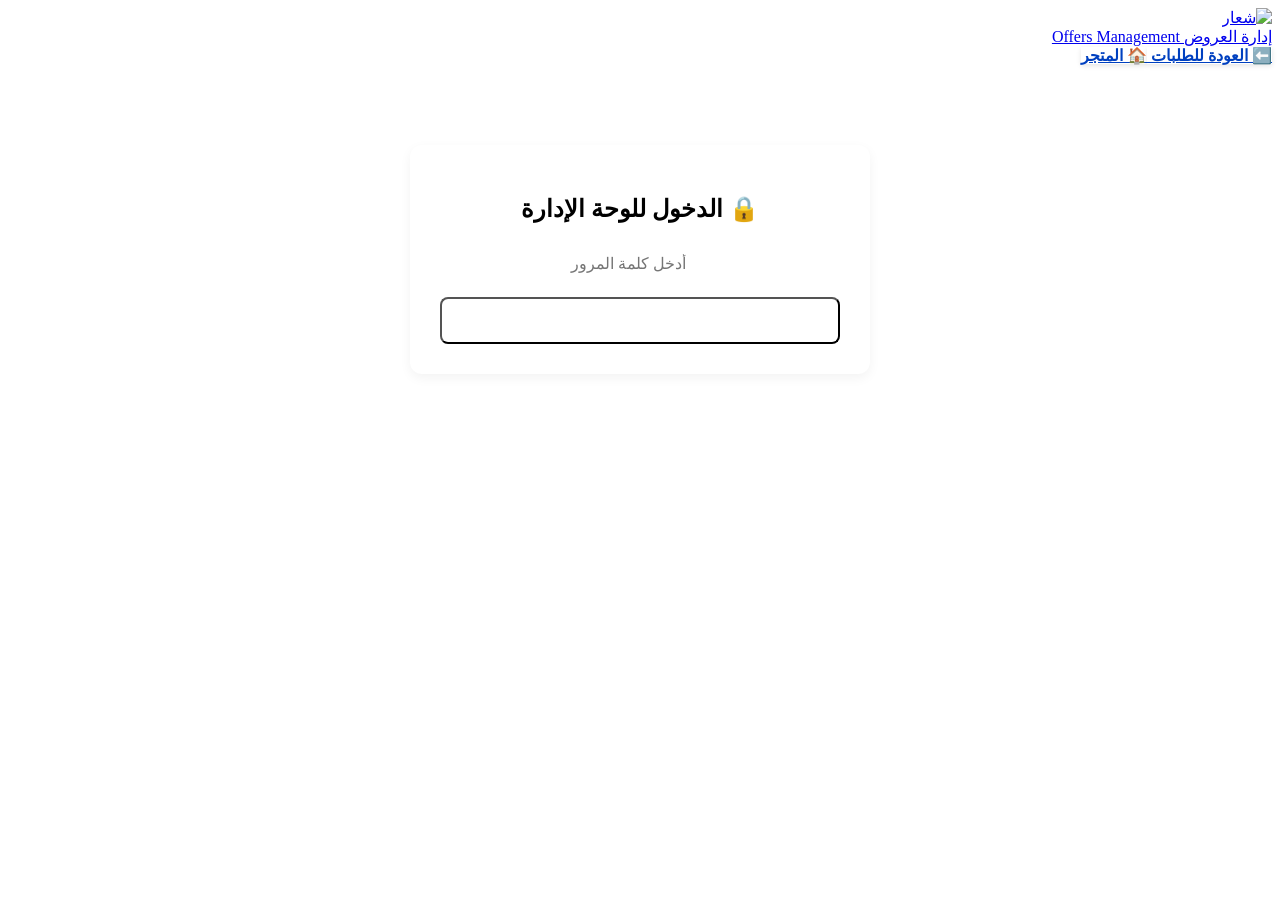
==== public/admin-offers.html @ 0d29cf4d "fix: search by name and description only (no id)" ====
﻿<!DOCTYPE html>
<html lang="ar" dir="rtl">
<head>
  <meta charset="UTF-8">
  <meta name="viewport" content="width=device-width, initial-scale=1.0">
  <title>إدارة العروض | شركة المستقبل الأقوى</title>
  <link rel="icon" type="image/png" href="/images/logo.png">
  <link rel="stylesheet" href="/css/style.css">
  <style>
    .admin-page { padding: 30px 0 60px; }
    .offer-card { background: #fff; border-radius: 12px; padding: 16px; margin-bottom: 10px; box-shadow: 0 2px 8px rgba(0,0,0,0.05); display: flex; justify-content: space-between; align-items: center; flex-wrap: wrap; gap: 10px; }
    .offer-info { flex: 1; }
    .offer-info h4 { color: var(--primary); margin-bottom: 4px; }
    .offer-info p { font-size: 0.85rem; color: var(--text-muted); }
    .btn-delete-offer { background: #fee2e2; color: #dc2626; padding: 8px 16px; border-radius: 8px; font-weight: 700; font-size: 0.85rem; border: none; cursor: pointer; }
    .btn-delete-offer:hover { background: #dc2626; color: #fff; }
    .btn-edit-offer { background: #eff6ff; color: #0040C0; padding: 8px 16px; border-radius: 8px; font-weight: 700; font-size: 0.85rem; border: none; cursor: pointer; }
    .btn-edit-offer:hover { background: #0040C0; color: #fff; }
    
    .add-offer-form { background: #fff; padding: 20px; border-radius: 12px; box-shadow: 0 2px 8px rgba(0,0,0,0.05); margin-bottom: 30px; }
    .add-offer-form h3 { color: var(--primary); margin-bottom: 15px; }
    .form-group { margin-bottom: 12px; }
    .form-group label { display: block; font-weight: 700; margin-bottom: 4px; font-size: 0.9rem; }
    .form-group input, .form-group select { width: 100%; padding: 10px; border: 1px solid #ddd; border-radius: 8px; font-family: inherit; font-size: 0.95rem; }
    .btn-add-offer { background: var(--primary); color: #fff; padding: 12px 24px; border-radius: 8px; font-weight: 700; font-size: 1rem; border: none; cursor: pointer; width: 100%; }
    .btn-add-offer:hover { background: var(--primary-dark); }
    .btn-cancel { background: #f1f5f9; color: #475569; border: none; border-radius: 8px; font-weight: 700; cursor: pointer; display: none; }
    
    /* تنسيقات المنتجات المتعددة */
    .product-item-row {
      display: flex;
      gap: 8px;
      margin-bottom: 8px;
      align-items: center;
    }
    .product-item-row select {
      flex: 2;
    }
    .product-item-row input {
      flex: 1;
      width: 80px;
    }
    .btn-remove-product {
      background: #fee2e2;
      color: #dc2626;
      padding: 8px;
      border-radius: 8px;
      border: none;
      cursor: pointer;
      font-weight: 700;
    }
    .btn-add-product {
      background: #eff6ff;
      color: #0040C0;
      padding: 8px 16px;
      border-radius: 8px;
      border: none;
      cursor: pointer;
      font-weight: 700;
      margin-top: 8px;
    }
  </style>

  <style>
    /* تنسيق حقل البحث */
    .product-search:focus {
      outline: none;
      border-color: var(--primary) !important;
      box-shadow: 0 0 0 3px rgba(0, 64, 192, 0.1);
    }
    .search-results {
      scrollbar-width: thin;
    }
    .search-results::-webkit-scrollbar {
      width: 6px;
    }
    .search-results::-webkit-scrollbar-thumb {
      background: var(--primary);
      border-radius: 10px;
    }
    .search-results div:hover {
      background: #f8fafc;
    }
  </style>
</head>
<body>

  <header class="site-header">
    <div class="container header-inner">
      <a href="/admin.html" class="brand">
        <img src="/images/logo.png" alt="شعار" class="brand-logo">
        <div class="brand-text">
          <span class="ar">إدارة العروض</span>
          <span class="en">Offers Management</span>
        </div>
      </a>
      <div class="header-actions">
        <a href="/admin.html" class="icon-btn" style="background: #fff; color: #0040C0; border: none; box-shadow: 0 2px 5px rgba(0,0,0,0.1); font-weight: 700;">
          ⬅️ <span>العودة للطلبات</span>
        </a>
        <a href="/" class="icon-btn" style="background: #fff; color: #0040C0; border: none; box-shadow: 0 2px 5px rgba(0,0,0,0.1); font-weight: 700;">
          🏠 <span>المتجر</span>
        </a>
      </div>
    </div>
  </header>

  <div id="loginView" class="login-box" style="max-width: 400px; margin: 80px auto; background: #fff; padding: 30px; border-radius: 12px; box-shadow: 0 4px 12px rgba(0,0,0,0.05); text-align: center;">
    <h2 style="color: var(--primary); margin-bottom: 20px;">🔒 الدخول للوحة الإدارة</h2>
    <input type="password" id="passwordInput" placeholder="أدخل كلمة المرور" style="width: 100%; padding: 12px; border: 2px solid var(--border); border-radius: 8px; font-size: 1rem; margin-bottom: 12px; text-align: center; font-family: inherit;">
    <button id="loginBtn" style="width: 100%; padding: 12px; background: var(--primary); color: #fff; border-radius: 8px; font-weight: 700; font-size: 1rem;">دخول</button>
    <p id="loginError" style="color: var(--danger); margin-top: 10px; font-size: 0.9rem; display: none;"></p>
  </div>

  <main id="adminView" class="container admin-page" style="display: none;">
    <h1 style="color: var(--primary); margin-bottom: 20px; font-size: 1.5rem;">🏷️ إدارة العروض</h1>

    <div class="add-offer-form">
      <h3 id="formTitle">➕ إضافة عرض جديد</h3>
      <input type="hidden" id="editOfferId" value="">
      
      <div class="form-group">
        <label>عنوان العرض</label>
        <input type="text" id="offerTitle" placeholder="مثال: عرض السماعة + الشاحن">
      </div>
      
      <div class="form-group">
        <label>نسبة الخصم (%)</label>
        <input type="number" id="offerDiscount" value="0" min="0" max="100" step="0.1" placeholder="مثال: 5 أو 2.5">
      </div>
      
      <div class="form-group">
        <label>السعر اليدوي (اختياري - يتجاوز الخصم)</label>
        <input type="number" id="offerManualPrice" value="" min="0" step="0.01" placeholder="اتركه فارغاً لاستخدام الخصم">
      </div>
      
      <div class="form-group">
        <label>المنتجات المضمنة في العرض</label>
        <div id="productItemsContainer">
          <!-- سيتم إضافة صفوف المنتجات هنا ديناميكياً -->
        </div>
        <button type="button" class="btn-add-product" id="addProductBtn">➕ إضافة منتج آخر</button>
      </div>

      <div style="display: flex; gap: 10px; margin-top: 15px;">
        <button class="btn-add-offer" id="addOfferBtn" style="flex: 2;">إضافة العرض</button>
        <button id="cancelEditBtn" class="btn-cancel" style="flex: 1;">إلغاء التعديل</button>
      </div>
    </div>

    <h3 style="color: var(--primary); margin-bottom: 15px;">📋 العروض الحالية</h3>
    <div id="offersList"></div>
    <div id="emptyOffers" class="empty-state hidden">
      <div class="emoji">🏷️</div>
      <p>لا توجد عروض حالياً</p>
    </div>
  </main>

  <script>
    let adminPassword = sessionStorage.getItem('admin_pass') || '';
    let allProducts = [];
    const $ = (s) => document.querySelector(s);

    // ---------- LOGIN ----------
    $('#loginBtn').onclick = tryLogin;
    $('#passwordInput').onkeypress = (e) => { if (e.key === 'Enter') tryLogin(); };

    async function tryLogin() {
      const pass = $('#passwordInput').value;
      if (!pass) return;
      const errEl = $('#loginError');
      errEl.style.display = 'none';
      try {
        const res = await fetch('/api/products');
        if (!res.ok) throw new Error('فشل الاتصال');
        adminPassword = pass;
        sessionStorage.setItem('admin_pass', pass);
        showAdmin();
      } catch (e) {
        errEl.textContent = 'كلمة المرور غير صحيحة أو حدث خطأ';
        errEl.style.display = 'block';
      }
    }

    async function showAdmin() {
      $('#loginView').style.display = 'none';
      $('#adminView').style.display = 'block';
      try {
        const res = await fetch('/api/products');
        const data = await res.json();
        if (data.ok) {
          allProducts = data.products || [];
        }
      } catch (e) { console.error(e); }
      loadOffers();
      resetForm();
    }

    // ---------- PRODUCT ROWS ----------
    // دالة إضافة صف منتج (قائمة منسدلة كاملة + بحث ذكي + لوحة مفاتيح)
    function addProductRow(selectedProductId = '', quantity = 1) {
      const container = $('#productItemsContainer');
      const row = document.createElement('div');
      row.className = 'product-item-row';
      
      // حاوية البحث
      const searchWrapper = document.createElement('div');
      searchWrapper.style.cssText = 'flex: 2; position: relative;';
      
      const searchInput = document.createElement('input');
      searchInput.type = 'text';
      searchInput.className = 'product-search';
      searchInput.placeholder = '🔍 ابحث أو اضغط السهم...';
      searchInput.style.cssText = 'width: 100%; padding: 10px 30px 10px 10px; border: 1px solid #ddd; border-radius: 8px; font-family: inherit;';
      
      // إذا كان هناك منتج محدد مسبقاً (وضع التعديل)
      let selectedProduct = null;
      if (selectedProductId) {
        selectedProduct = allProducts.find(p => p.id == selectedProductId);
        if (selectedProduct) {
          searchInput.value = `#${selectedProduct.id} - ${selectedProduct.name}`;
          searchInput.dataset.productId = selectedProductId;
        }
      }
      
      // أيقونة السهم (لفتح القائمة الكاملة)
      const dropdownIcon = document.createElement('span');
      dropdownIcon.innerHTML = '▼';
      dropdownIcon.style.cssText = 'position: absolute; left: 10px; top: 50%; transform: translateY(-50%); cursor: pointer; color: #999; font-size: 0.7rem; padding: 5px;';
      dropdownIcon.onclick = (e) => {
        e.stopPropagation();
        searchInput.value = ''; // مسح البحث لعرض الكل
        searchInput.dataset.productId = ''; // مسح المعرف
        showAllProducts();
      };
      
      // قائمة النتائج المنسدلة
      const resultsList = document.createElement('div');
      resultsList.className = 'search-results';
      resultsList.style.cssText = 'position: absolute; top: 100%; right: 0; left: 0; background: #fff; border: 1px solid #ddd; border-radius: 8px; max-height: 250px; overflow-y: auto; z-index: 100; display: none; box-shadow: 0 4px 12px rgba(0,0,0,0.1);';
      
      searchWrapper.appendChild(searchInput);
      searchWrapper.appendChild(dropdownIcon);
      searchWrapper.appendChild(resultsList);
      
      // حقل الكمية
      const qtyInput = document.createElement('input');
      qtyInput.type = 'number';
      qtyInput.className = 'product-qty';
      qtyInput.min = '1';
      qtyInput.value = quantity;
      qtyInput.placeholder = 'الكمية';
      qtyInput.style.cssText = 'flex: 1; width: 80px; padding: 10px; border: 1px solid #ddd; border-radius: 8px; font-family: inherit;';
      
      // زر الحذف
      const removeBtn = document.createElement('button');
      removeBtn.type = 'button';
      removeBtn.className = 'btn-remove-product';
      removeBtn.textContent = '✕';
      removeBtn.style.cssText = 'background: #fee2e2; color: #dc2626; padding: 8px; border-radius: 8px; border: none; cursor: pointer; font-weight: 700;';
      removeBtn.onclick = () => row.remove();
      
      // متغير لتتبع العنصر المحدد في القائمة (للوحة المفاتيح)
      let focusedIndex = -1;
      let currentResults = [];

      // دالة عرض المنتجات (كلها أو مفلترة)
      function renderResults(query) {
        let filtered;
        if (!query) {
          // عرض جميع المنتجات
          filtered = allProducts.slice(0, 50); // أول 50 منتج (لتحسين الأداء)
        } else {
          // فلترة المنتجات
          filtered = allProducts.filter(p => 
            p.name.toLowerCase().includes(query) || 
            (p.description || '').toLowerCase().includes(query)
          ).slice(0, 20);
        }
        
        currentResults = filtered;
        
        if (filtered.length === 0) {
          resultsList.innerHTML = '<div style="padding: 10px; color: #999; text-align: center;">لا توجد نتائج</div>';
          resultsList.style.display = 'block';
          return;
        }
        
        resultsList.innerHTML = '';
        filtered.forEach((p, index) => {
          const item = document.createElement('div');
          item.style.cssText = 'padding: 10px; cursor: pointer; border-bottom: 1px solid #f1f5f9; font-size: 0.9rem;';
          item.textContent = `#${p.id} - ${p.name} ($${p.price})`;
          item.dataset.index = index;
          
          item.onmouseover = () => {
            item.style.background = '#f8fafc';
            focusedIndex = index;
          };
          item.onmouseout = () => item.style.background = '#fff';
          item.onclick = () => {
            searchInput.value = `#${p.id} - ${p.name}`;
            searchInput.dataset.productId = p.id;
            resultsList.style.display = 'none';
            focusedIndex = -1;
          };
          resultsList.appendChild(item);
        });
        resultsList.style.display = 'block';
      }

      // دالة عرض جميع المنتجات
      function showAllProducts() {
        renderResults('');
        focusedIndex = -1;
      }

      // البحث الفوري (عند الكتابة)
      searchInput.addEventListener('input', () => {
        const query = searchInput.value.trim().toLowerCase();
        searchInput.dataset.productId = ''; // مسح المعرف عند التعديل
        renderResults(query);
        focusedIndex = -1;
      });

      // فتح القائمة الكاملة عند التركيز على الحقل (إذا كان فارغاً)
      searchInput.addEventListener('focus', () => {
        if (!searchInput.value.trim()) {
          showAllProducts();
        }
      });

      // التنقل بلوحة المفاتيح
      searchInput.addEventListener('keydown', (e) => {
        if (resultsList.style.display === 'none') {
          // فتح القائمة إذا كانت مغلقة
          if (e.key === 'ArrowDown') {
            e.preventDefault();
            renderResults(searchInput.value.trim().toLowerCase());
          }
          return;
        }

        const items = resultsList.querySelectorAll('div[data-index]');
        
        if (e.key === 'ArrowDown') {
          e.preventDefault();
          focusedIndex = Math.min(focusedIndex + 1, items.length - 1);
          highlightItem(items);
        } else if (e.key === 'ArrowUp') {
          e.preventDefault();
          focusedIndex = Math.max(focusedIndex - 1, 0);
          highlightItem(items);
        } else if (e.key === 'Enter') {
          e.preventDefault();
          if (focusedIndex >= 0 && focusedIndex < currentResults.length) {
            const p = currentResults[focusedIndex];
            searchInput.value = `#${p.id} - ${p.name}`;
            searchInput.dataset.productId = p.id;
            resultsList.style.display = 'none';
            focusedIndex = -1;
          }
        } else if (e.key === 'Escape') {
          resultsList.style.display = 'none';
          focusedIndex = -1;
        }
      });

      // دالة إبراز العنصر المحدد
      function highlightItem(items) {
        items.forEach((item, i) => {
          if (i === focusedIndex) {
            item.style.background = '#eff6ff';
            item.scrollIntoView({ block: 'nearest' });
          } else {
            item.style.background = '#fff';
          }
        });
      }

      // إخفاء القائمة عند النقر خارجها
      document.addEventListener('click', (e) => {
        if (!searchWrapper.contains(e.target)) {
          resultsList.style.display = 'none';
        }
      });
      
      row.appendChild(searchWrapper);
      row.appendChild(qtyInput);
      row.appendChild(removeBtn);
      container.appendChild(row);
    }

    $('#addProductBtn').onclick = () => addProductRow();

    // ---------- RESET FORM ----------
    function resetForm() {
      $('#editOfferId').value = '';
      $('#offerTitle').value = '';
      $('#offerDiscount').value = '0';
      $('#offerManualPrice').value = '';
      $('#offerManualPrice').value = '';
      $('#productItemsContainer').innerHTML = '';
      addProductRow(); // صف واحد افتراضي
      $('#formTitle').textContent = '➕ إضافة عرض جديد';
      $('#addOfferBtn').textContent = 'إضافة العرض';
      $('#cancelEditBtn').style.display = 'none';
    }

    $('#cancelEditBtn').onclick = resetForm;

    // ---------- LOAD OFFERS ----------
    async function loadOffers() {
      const list = $('#offersList');
      const empty = $('#emptyOffers');
      list.innerHTML = '';
      empty.classList.add('hidden');

      try {
        const res = await fetch('/api/offers?admin=true', { headers: { 'X-Admin-Password': adminPassword } });
        const data = await res.json();
        if (!data.ok) throw new Error(data.error);

        if (data.offers.length === 0) {
          empty.classList.remove('hidden');
          return;
        }

        data.offers.forEach(o => {
          const card = document.createElement('div');
          card.className = 'offer-card';
          
          // جلب منتجات العرض
          const itemsList = (o.items || []).map(i => `#${i.product_id} (${i.quantity})`).join(' + ');
          
          card.innerHTML = `
            <div class="offer-info">
              <h4>${o.title}</h4>
              <p>المنتجات: ${itemsList || 'لا توجد منتجات'} — الخصم: ${o.discount_percent}%</p>
            </div>
            <div style="display: flex; gap: 6px;">
              <button class="btn-edit-offer" data-id="${o.id}">✏️ تعديل</button>
              <button class="btn-delete-offer" data-id="${o.id}">🗑️ حذف</button>
            </div>
          `;
          
          card.querySelector('.btn-delete-offer').onclick = () => deleteOffer(o.id);
          card.querySelector('.btn-edit-offer').onclick = () => editOffer(o);
          
          list.appendChild(card);
        });
      } catch (e) {
        list.innerHTML = `<p style="color:red;">خطأ: ${e.message}</p>`;
      }
    }

    // ---------- EDIT OFFER ----------
    function editOffer(offer) {
      $('#editOfferId').value = offer.id;
      $('#offerTitle').value = offer.title;
      $('#offerDiscount').value = offer.discount_percent || 0;
      $('#offerManualPrice').value = offer.manual_price || '';
      $('#offerManualPrice').value = offer.manual_price || '';
      $('#productItemsContainer').innerHTML = '';
      
      // إضافة المنتجات الموجودة في العرض
      if (offer.items && offer.items.length > 0) {
        offer.items.forEach(item => {
          addProductRow(item.product_id, item.quantity);
        });
      } else {
        addProductRow();
      }
      
      $('#formTitle').textContent = '✏️ تعديل العرض';
      $('#addOfferBtn').textContent = 'حفظ التعديلات';
      $('#cancelEditBtn').style.display = 'block';
      $('.add-offer-form').scrollIntoView({ behavior: 'smooth' });
    }

    // ---------- SAVE OFFER (ADD/EDIT) ----------
    $('#addOfferBtn').onclick = async () => {
      const title = $('#offerTitle').value.trim();
      const discount_percent = parseFloat($('#offerDiscount').value) || 0;
      const manual_price = parseFloat($('#offerManualPrice').value) || null;
      const editId = $('#editOfferId').value;
      
      // جمع المنتجات من حقل البحث
      const rows = $('#productItemsContainer').querySelectorAll('.product-item-row');
      const items = [];
      let hasEmpty = false;
      
      rows.forEach(row => {
        const searchInput = row.querySelector('.product-search');
        const productId = searchInput ? searchInput.dataset.productId : null;
        const qty = parseInt(row.querySelector('.product-qty').value) || 1;
        
        if (!productId) { 
          hasEmpty = true; 
          return; 
        }
        items.push({ product_id: parseInt(productId), quantity: qty });
      });

      if (!title || items.length === 0 || hasEmpty) {
        alert('يرجى ملء جميع الحقول واختيار منتج واحد على الأقل');
        return;
      }

      const action = editId ? 'edit' : 'add';
      const payload = editId 
        ? { action, offer_id: parseInt(editId), title, discount_percent, manual_price, items }
        : { action, title, discount_percent, manual_price, items };

      try {
        const res = await fetch('/api/offers', {
          method: 'POST',
          headers: { 'Content-Type': 'application/json', 'X-Admin-Password': adminPassword },
          body: JSON.stringify(payload)
        });
        const data = await res.json();
        if (!data.ok) throw new Error(data.error);
        
        alert(editId ? '✅ تم تعديل العرض' : '✅ تم إضافة العرض');
        resetForm();
        loadOffers();
      } catch (e) { alert('❌ ' + e.message); }
    };

    // ---------- DELETE OFFER ----------
    async function deleteOffer(id) {
      if (!confirm('هل أنت متأكد من حذف هذا العرض؟')) return;
      try {
        const res = await fetch('/api/offers', {
          method: 'POST',
          headers: { 'Content-Type': 'application/json', 'X-Admin-Password': adminPassword },
          body: JSON.stringify({ action: 'delete', offer_id: id })
        });
        const data = await res.json();
        if (!data.ok) throw new Error(data.error);
        loadOffers();
      } catch (e) { alert('❌ ' + e.message); }
    }

    if (adminPassword) showAdmin();
  </script>
</body>
</html>
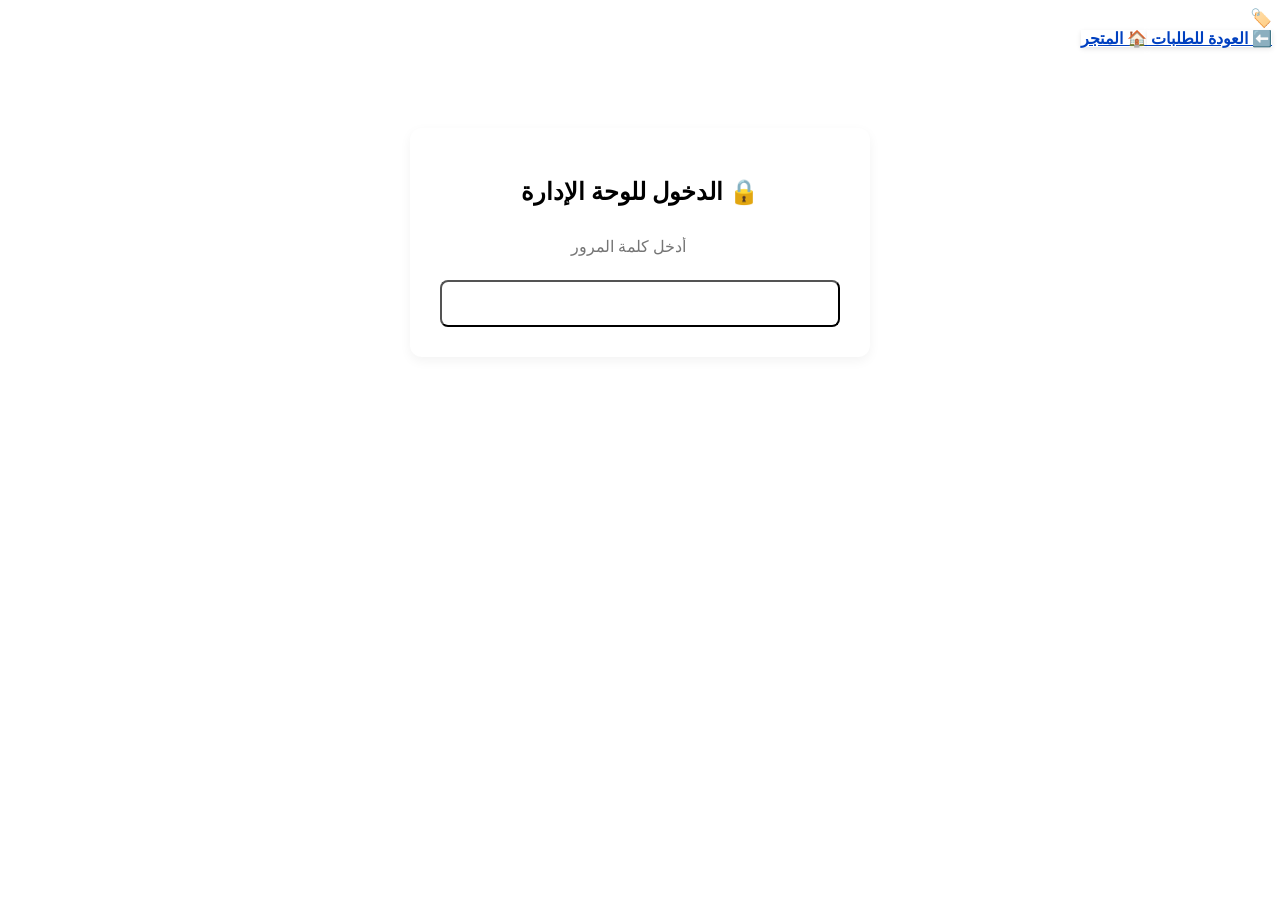
==== commit fee59825: "Add files via upload" ====
--- a/public/admin-offers.html
+++ b/public/admin-offers.html
@@ -1,548 +1,714 @@
-﻿<!DOCTYPE html>
-<html lang="ar" dir="rtl">
-<head>
-  <meta charset="UTF-8">
-  <meta name="viewport" content="width=device-width, initial-scale=1.0">
-  <title>إدارة العروض | شركة المستقبل الأقوى</title>
-  <link rel="icon" type="image/png" href="/images/logo.png">
-  <link rel="stylesheet" href="/css/style.css">
-  <style>
-    .admin-page { padding: 30px 0 60px; }
-    .offer-card { background: #fff; border-radius: 12px; padding: 16px; margin-bottom: 10px; box-shadow: 0 2px 8px rgba(0,0,0,0.05); display: flex; justify-content: space-between; align-items: center; flex-wrap: wrap; gap: 10px; }
-    .offer-info { flex: 1; }
-    .offer-info h4 { color: var(--primary); margin-bottom: 4px; }
-    .offer-info p { font-size: 0.85rem; color: var(--text-muted); }
-    .btn-delete-offer { background: #fee2e2; color: #dc2626; padding: 8px 16px; border-radius: 8px; font-weight: 700; font-size: 0.85rem; border: none; cursor: pointer; }
-    .btn-delete-offer:hover { background: #dc2626; color: #fff; }
-    .btn-edit-offer { background: #eff6ff; color: #0040C0; padding: 8px 16px; border-radius: 8px; font-weight: 700; font-size: 0.85rem; border: none; cursor: pointer; }
-    .btn-edit-offer:hover { background: #0040C0; color: #fff; }
-    
-    .add-offer-form { background: #fff; padding: 20px; border-radius: 12px; box-shadow: 0 2px 8px rgba(0,0,0,0.05); margin-bottom: 30px; }
-    .add-offer-form h3 { color: var(--primary); margin-bottom: 15px; }
-    .form-group { margin-bottom: 12px; }
-    .form-group label { display: block; font-weight: 700; margin-bottom: 4px; font-size: 0.9rem; }
-    .form-group input, .form-group select { width: 100%; padding: 10px; border: 1px solid #ddd; border-radius: 8px; font-family: inherit; font-size: 0.95rem; }
-    .btn-add-offer { background: var(--primary); color: #fff; padding: 12px 24px; border-radius: 8px; font-weight: 700; font-size: 1rem; border: none; cursor: pointer; width: 100%; }
-    .btn-add-offer:hover { background: var(--primary-dark); }
-    .btn-cancel { background: #f1f5f9; color: #475569; border: none; border-radius: 8px; font-weight: 700; cursor: pointer; display: none; }
-    
-    /* تنسيقات المنتجات المتعددة */
-    .product-item-row {
-      display: flex;
-      gap: 8px;
-      margin-bottom: 8px;
-      align-items: center;
-    }
-    .product-item-row select {
-      flex: 2;
-    }
-    .product-item-row input {
-      flex: 1;
-      width: 80px;
-    }
-    .btn-remove-product {
-      background: #fee2e2;
-      color: #dc2626;
-      padding: 8px;
-      border-radius: 8px;
-      border: none;
-      cursor: pointer;
-      font-weight: 700;
-    }
-    .btn-add-product {
-      background: #eff6ff;
-      color: #0040C0;
-      padding: 8px 16px;
-      border-radius: 8px;
-      border: none;
-      cursor: pointer;
-      font-weight: 700;
-      margin-top: 8px;
-    }
-  </style>
-
-  <style>
-    /* تنسيق حقل البحث */
-    .product-search:focus {
-      outline: none;
-      border-color: var(--primary) !important;
-      box-shadow: 0 0 0 3px rgba(0, 64, 192, 0.1);
-    }
-    .search-results {
-      scrollbar-width: thin;
-    }
-    .search-results::-webkit-scrollbar {
-      width: 6px;
-    }
-    .search-results::-webkit-scrollbar-thumb {
-      background: var(--primary);
-      border-radius: 10px;
-    }
-    .search-results div:hover {
-      background: #f8fafc;
-    }
-  </style>
-</head>
-<body>
-
-  <header class="site-header">
-    <div class="container header-inner">
-      <a href="/admin.html" class="brand">
-        <img src="/images/logo.png" alt="شعار" class="brand-logo">
-        <div class="brand-text">
-          <span class="ar">إدارة العروض</span>
-          <span class="en">Offers Management</span>
-        </div>
-      </a>
-      <div class="header-actions">
-        <a href="/admin.html" class="icon-btn" style="background: #fff; color: #0040C0; border: none; box-shadow: 0 2px 5px rgba(0,0,0,0.1); font-weight: 700;">
-          ⬅️ <span>العودة للطلبات</span>
-        </a>
-        <a href="/" class="icon-btn" style="background: #fff; color: #0040C0; border: none; box-shadow: 0 2px 5px rgba(0,0,0,0.1); font-weight: 700;">
-          🏠 <span>المتجر</span>
-        </a>
-      </div>
-    </div>
-  </header>
-
-  <div id="loginView" class="login-box" style="max-width: 400px; margin: 80px auto; background: #fff; padding: 30px; border-radius: 12px; box-shadow: 0 4px 12px rgba(0,0,0,0.05); text-align: center;">
-    <h2 style="color: var(--primary); margin-bottom: 20px;">🔒 الدخول للوحة الإدارة</h2>
-    <input type="password" id="passwordInput" placeholder="أدخل كلمة المرور" style="width: 100%; padding: 12px; border: 2px solid var(--border); border-radius: 8px; font-size: 1rem; margin-bottom: 12px; text-align: center; font-family: inherit;">
-    <button id="loginBtn" style="width: 100%; padding: 12px; background: var(--primary); color: #fff; border-radius: 8px; font-weight: 700; font-size: 1rem;">دخول</button>
-    <p id="loginError" style="color: var(--danger); margin-top: 10px; font-size: 0.9rem; display: none;"></p>
-  </div>
-
-  <main id="adminView" class="container admin-page" style="display: none;">
-    <h1 style="color: var(--primary); margin-bottom: 20px; font-size: 1.5rem;">🏷️ إدارة العروض</h1>
-
-    <div class="add-offer-form">
-      <h3 id="formTitle">➕ إضافة عرض جديد</h3>
-      <input type="hidden" id="editOfferId" value="">
-      
-      <div class="form-group">
-        <label>عنوان العرض</label>
-        <input type="text" id="offerTitle" placeholder="مثال: عرض السماعة + الشاحن">
-      </div>
-      
-      <div class="form-group">
-        <label>نسبة الخصم (%)</label>
-        <input type="number" id="offerDiscount" value="0" min="0" max="100" step="0.1" placeholder="مثال: 5 أو 2.5">
-      </div>
-      
-      <div class="form-group">
-        <label>السعر اليدوي (اختياري - يتجاوز الخصم)</label>
-        <input type="number" id="offerManualPrice" value="" min="0" step="0.01" placeholder="اتركه فارغاً لاستخدام الخصم">
-      </div>
-      
-      <div class="form-group">
-        <label>المنتجات المضمنة في العرض</label>
-        <div id="productItemsContainer">
-          <!-- سيتم إضافة صفوف المنتجات هنا ديناميكياً -->
-        </div>
-        <button type="button" class="btn-add-product" id="addProductBtn">➕ إضافة منتج آخر</button>
-      </div>
-
-      <div style="display: flex; gap: 10px; margin-top: 15px;">
-        <button class="btn-add-offer" id="addOfferBtn" style="flex: 2;">إضافة العرض</button>
-        <button id="cancelEditBtn" class="btn-cancel" style="flex: 1;">إلغاء التعديل</button>
-      </div>
-    </div>
-
-    <h3 style="color: var(--primary); margin-bottom: 15px;">📋 العروض الحالية</h3>
-    <div id="offersList"></div>
-    <div id="emptyOffers" class="empty-state hidden">
-      <div class="emoji">🏷️</div>
-      <p>لا توجد عروض حالياً</p>
-    </div>
-  </main>
-
-  <script>
-    let adminPassword = sessionStorage.getItem('admin_pass') || '';
-    let allProducts = [];
-    const $ = (s) => document.querySelector(s);
-
-    // ---------- LOGIN ----------
-    $('#loginBtn').onclick = tryLogin;
-    $('#passwordInput').onkeypress = (e) => { if (e.key === 'Enter') tryLogin(); };
-
-    async function tryLogin() {
-      const pass = $('#passwordInput').value;
-      if (!pass) return;
-      const errEl = $('#loginError');
-      errEl.style.display = 'none';
-      try {
-        const res = await fetch('/api/products');
-        if (!res.ok) throw new Error('فشل الاتصال');
-        adminPassword = pass;
-        sessionStorage.setItem('admin_pass', pass);
-        showAdmin();
-      } catch (e) {
-        errEl.textContent = 'كلمة المرور غير صحيحة أو حدث خطأ';
-        errEl.style.display = 'block';
-      }
-    }
-
-    async function showAdmin() {
-      $('#loginView').style.display = 'none';
-      $('#adminView').style.display = 'block';
-      try {
-        const res = await fetch('/api/products');
-        const data = await res.json();
-        if (data.ok) {
-          allProducts = data.products || [];
-        }
-      } catch (e) { console.error(e); }
-      loadOffers();
-      resetForm();
-    }
-
-    // ---------- PRODUCT ROWS ----------
-    // دالة إضافة صف منتج (قائمة منسدلة كاملة + بحث ذكي + لوحة مفاتيح)
-    function addProductRow(selectedProductId = '', quantity = 1) {
-      const container = $('#productItemsContainer');
-      const row = document.createElement('div');
-      row.className = 'product-item-row';
-      
-      // حاوية البحث
-      const searchWrapper = document.createElement('div');
-      searchWrapper.style.cssText = 'flex: 2; position: relative;';
-      
-      const searchInput = document.createElement('input');
-      searchInput.type = 'text';
-      searchInput.className = 'product-search';
-      searchInput.placeholder = '🔍 ابحث أو اضغط السهم...';
-      searchInput.style.cssText = 'width: 100%; padding: 10px 30px 10px 10px; border: 1px solid #ddd; border-radius: 8px; font-family: inherit;';
-      
-      // إذا كان هناك منتج محدد مسبقاً (وضع التعديل)
-      let selectedProduct = null;
-      if (selectedProductId) {
-        selectedProduct = allProducts.find(p => p.id == selectedProductId);
-        if (selectedProduct) {
-          searchInput.value = `#${selectedProduct.id} - ${selectedProduct.name}`;
-          searchInput.dataset.productId = selectedProductId;
-        }
-      }
-      
-      // أيقونة السهم (لفتح القائمة الكاملة)
-      const dropdownIcon = document.createElement('span');
-      dropdownIcon.innerHTML = '▼';
-      dropdownIcon.style.cssText = 'position: absolute; left: 10px; top: 50%; transform: translateY(-50%); cursor: pointer; color: #999; font-size: 0.7rem; padding: 5px;';
-      dropdownIcon.onclick = (e) => {
-        e.stopPropagation();
-        searchInput.value = ''; // مسح البحث لعرض الكل
-        searchInput.dataset.productId = ''; // مسح المعرف
-        showAllProducts();
-      };
-      
-      // قائمة النتائج المنسدلة
-      const resultsList = document.createElement('div');
-      resultsList.className = 'search-results';
-      resultsList.style.cssText = 'position: absolute; top: 100%; right: 0; left: 0; background: #fff; border: 1px solid #ddd; border-radius: 8px; max-height: 250px; overflow-y: auto; z-index: 100; display: none; box-shadow: 0 4px 12px rgba(0,0,0,0.1);';
-      
-      searchWrapper.appendChild(searchInput);
-      searchWrapper.appendChild(dropdownIcon);
-      searchWrapper.appendChild(resultsList);
-      
-      // حقل الكمية
-      const qtyInput = document.createElement('input');
-      qtyInput.type = 'number';
-      qtyInput.className = 'product-qty';
-      qtyInput.min = '1';
-      qtyInput.value = quantity;
-      qtyInput.placeholder = 'الكمية';
-      qtyInput.style.cssText = 'flex: 1; width: 80px; padding: 10px; border: 1px solid #ddd; border-radius: 8px; font-family: inherit;';
-      
-      // زر الحذف
-      const removeBtn = document.createElement('button');
-      removeBtn.type = 'button';
-      removeBtn.className = 'btn-remove-product';
-      removeBtn.textContent = '✕';
-      removeBtn.style.cssText = 'background: #fee2e2; color: #dc2626; padding: 8px; border-radius: 8px; border: none; cursor: pointer; font-weight: 700;';
-      removeBtn.onclick = () => row.remove();
-      
-      // متغير لتتبع العنصر المحدد في القائمة (للوحة المفاتيح)
-      let focusedIndex = -1;
-      let currentResults = [];
-
-      // دالة عرض المنتجات (كلها أو مفلترة)
-      function renderResults(query) {
-        let filtered;
-        if (!query) {
-          // عرض جميع المنتجات
-          filtered = allProducts.slice(0, 50); // أول 50 منتج (لتحسين الأداء)
-        } else {
-          // فلترة المنتجات
-          filtered = allProducts.filter(p => 
-            p.name.toLowerCase().includes(query) || 
-            (p.description || '').toLowerCase().includes(query)
-          ).slice(0, 20);
-        }
-        
-        currentResults = filtered;
-        
-        if (filtered.length === 0) {
-          resultsList.innerHTML = '<div style="padding: 10px; color: #999; text-align: center;">لا توجد نتائج</div>';
-          resultsList.style.display = 'block';
-          return;
-        }
-        
-        resultsList.innerHTML = '';
-        filtered.forEach((p, index) => {
-          const item = document.createElement('div');
-          item.style.cssText = 'padding: 10px; cursor: pointer; border-bottom: 1px solid #f1f5f9; font-size: 0.9rem;';
-          item.textContent = `#${p.id} - ${p.name} ($${p.price})`;
-          item.dataset.index = index;
-          
-          item.onmouseover = () => {
-            item.style.background = '#f8fafc';
-            focusedIndex = index;
-          };
-          item.onmouseout = () => item.style.background = '#fff';
-          item.onclick = () => {
-            searchInput.value = `#${p.id} - ${p.name}`;
-            searchInput.dataset.productId = p.id;
-            resultsList.style.display = 'none';
-            focusedIndex = -1;
-          };
-          resultsList.appendChild(item);
-        });
-        resultsList.style.display = 'block';
-      }
-
-      // دالة عرض جميع المنتجات
-      function showAllProducts() {
-        renderResults('');
-        focusedIndex = -1;
-      }
-
-      // البحث الفوري (عند الكتابة)
-      searchInput.addEventListener('input', () => {
-        const query = searchInput.value.trim().toLowerCase();
-        searchInput.dataset.productId = ''; // مسح المعرف عند التعديل
-        renderResults(query);
-        focusedIndex = -1;
-      });
-
-      // فتح القائمة الكاملة عند التركيز على الحقل (إذا كان فارغاً)
-      searchInput.addEventListener('focus', () => {
-        if (!searchInput.value.trim()) {
-          showAllProducts();
-        }
-      });
-
-      // التنقل بلوحة المفاتيح
-      searchInput.addEventListener('keydown', (e) => {
-        if (resultsList.style.display === 'none') {
-          // فتح القائمة إذا كانت مغلقة
-          if (e.key === 'ArrowDown') {
-            e.preventDefault();
-            renderResults(searchInput.value.trim().toLowerCase());
-          }
-          return;
-        }
-
-        const items = resultsList.querySelectorAll('div[data-index]');
-        
-        if (e.key === 'ArrowDown') {
-          e.preventDefault();
-          focusedIndex = Math.min(focusedIndex + 1, items.length - 1);
-          highlightItem(items);
-        } else if (e.key === 'ArrowUp') {
-          e.preventDefault();
-          focusedIndex = Math.max(focusedIndex - 1, 0);
-          highlightItem(items);
-        } else if (e.key === 'Enter') {
-          e.preventDefault();
-          if (focusedIndex >= 0 && focusedIndex < currentResults.length) {
-            const p = currentResults[focusedIndex];
-            searchInput.value = `#${p.id} - ${p.name}`;
-            searchInput.dataset.productId = p.id;
-            resultsList.style.display = 'none';
-            focusedIndex = -1;
-          }
-        } else if (e.key === 'Escape') {
-          resultsList.style.display = 'none';
-          focusedIndex = -1;
-        }
-      });
-
-      // دالة إبراز العنصر المحدد
-      function highlightItem(items) {
-        items.forEach((item, i) => {
-          if (i === focusedIndex) {
-            item.style.background = '#eff6ff';
-            item.scrollIntoView({ block: 'nearest' });
-          } else {
-            item.style.background = '#fff';
-          }
-        });
-      }
-
-      // إخفاء القائمة عند النقر خارجها
-      document.addEventListener('click', (e) => {
-        if (!searchWrapper.contains(e.target)) {
-          resultsList.style.display = 'none';
-        }
-      });
-      
-      row.appendChild(searchWrapper);
-      row.appendChild(qtyInput);
-      row.appendChild(removeBtn);
-      container.appendChild(row);
-    }
-
-    $('#addProductBtn').onclick = () => addProductRow();
-
-    // ---------- RESET FORM ----------
-    function resetForm() {
-      $('#editOfferId').value = '';
-      $('#offerTitle').value = '';
-      $('#offerDiscount').value = '0';
-      $('#offerManualPrice').value = '';
-      $('#offerManualPrice').value = '';
-      $('#productItemsContainer').innerHTML = '';
-      addProductRow(); // صف واحد افتراضي
-      $('#formTitle').textContent = '➕ إضافة عرض جديد';
-      $('#addOfferBtn').textContent = 'إضافة العرض';
-      $('#cancelEditBtn').style.display = 'none';
-    }
-
-    $('#cancelEditBtn').onclick = resetForm;
-
-    // ---------- LOAD OFFERS ----------
-    async function loadOffers() {
-      const list = $('#offersList');
-      const empty = $('#emptyOffers');
-      list.innerHTML = '';
-      empty.classList.add('hidden');
-
-      try {
-        const res = await fetch('/api/offers?admin=true', { headers: { 'X-Admin-Password': adminPassword } });
-        const data = await res.json();
-        if (!data.ok) throw new Error(data.error);
-
-        if (data.offers.length === 0) {
-          empty.classList.remove('hidden');
-          return;
-        }
-
-        data.offers.forEach(o => {
-          const card = document.createElement('div');
-          card.className = 'offer-card';
-          
-          // جلب منتجات العرض
-          const itemsList = (o.items || []).map(i => `#${i.product_id} (${i.quantity})`).join(' + ');
-          
-          card.innerHTML = `
-            <div class="offer-info">
-              <h4>${o.title}</h4>
-              <p>المنتجات: ${itemsList || 'لا توجد منتجات'} — الخصم: ${o.discount_percent}%</p>
-            </div>
-            <div style="display: flex; gap: 6px;">
-              <button class="btn-edit-offer" data-id="${o.id}">✏️ تعديل</button>
-              <button class="btn-delete-offer" data-id="${o.id}">🗑️ حذف</button>
-            </div>
-          `;
-          
-          card.querySelector('.btn-delete-offer').onclick = () => deleteOffer(o.id);
-          card.querySelector('.btn-edit-offer').onclick = () => editOffer(o);
-          
-          list.appendChild(card);
-        });
-      } catch (e) {
-        list.innerHTML = `<p style="color:red;">خطأ: ${e.message}</p>`;
-      }
-    }
-
-    // ---------- EDIT OFFER ----------
-    function editOffer(offer) {
-      $('#editOfferId').value = offer.id;
-      $('#offerTitle').value = offer.title;
-      $('#offerDiscount').value = offer.discount_percent || 0;
-      $('#offerManualPrice').value = offer.manual_price || '';
-      $('#offerManualPrice').value = offer.manual_price || '';
-      $('#productItemsContainer').innerHTML = '';
-      
-      // إضافة المنتجات الموجودة في العرض
-      if (offer.items && offer.items.length > 0) {
-        offer.items.forEach(item => {
-          addProductRow(item.product_id, item.quantity);
-        });
-      } else {
-        addProductRow();
-      }
-      
-      $('#formTitle').textContent = '✏️ تعديل العرض';
-      $('#addOfferBtn').textContent = 'حفظ التعديلات';
-      $('#cancelEditBtn').style.display = 'block';
-      $('.add-offer-form').scrollIntoView({ behavior: 'smooth' });
-    }
-
-    // ---------- SAVE OFFER (ADD/EDIT) ----------
-    $('#addOfferBtn').onclick = async () => {
-      const title = $('#offerTitle').value.trim();
-      const discount_percent = parseFloat($('#offerDiscount').value) || 0;
-      const manual_price = parseFloat($('#offerManualPrice').value) || null;
-      const editId = $('#editOfferId').value;
-      
-      // جمع المنتجات من حقل البحث
-      const rows = $('#productItemsContainer').querySelectorAll('.product-item-row');
-      const items = [];
-      let hasEmpty = false;
-      
-      rows.forEach(row => {
-        const searchInput = row.querySelector('.product-search');
-        const productId = searchInput ? searchInput.dataset.productId : null;
-        const qty = parseInt(row.querySelector('.product-qty').value) || 1;
-        
-        if (!productId) { 
-          hasEmpty = true; 
-          return; 
-        }
-        items.push({ product_id: parseInt(productId), quantity: qty });
-      });
-
-      if (!title || items.length === 0 || hasEmpty) {
-        alert('يرجى ملء جميع الحقول واختيار منتج واحد على الأقل');
-        return;
-      }
-
-      const action = editId ? 'edit' : 'add';
-      const payload = editId 
-        ? { action, offer_id: parseInt(editId), title, discount_percent, manual_price, items }
-        : { action, title, discount_percent, manual_price, items };
-
-      try {
-        const res = await fetch('/api/offers', {
-          method: 'POST',
-          headers: { 'Content-Type': 'application/json', 'X-Admin-Password': adminPassword },
-          body: JSON.stringify(payload)
-        });
-        const data = await res.json();
-        if (!data.ok) throw new Error(data.error);
-        
-        alert(editId ? '✅ تم تعديل العرض' : '✅ تم إضافة العرض');
-        resetForm();
-        loadOffers();
-      } catch (e) { alert('❌ ' + e.message); }
-    };
-
-    // ---------- DELETE OFFER ----------
-    async function deleteOffer(id) {
-      if (!confirm('هل أنت متأكد من حذف هذا العرض؟')) return;
-      try {
-        const res = await fetch('/api/offers', {
-          method: 'POST',
-          headers: { 'Content-Type': 'application/json', 'X-Admin-Password': adminPassword },
-          body: JSON.stringify({ action: 'delete', offer_id: id })
-        });
-        const data = await res.json();
-        if (!data.ok) throw new Error(data.error);
-        loadOffers();
-      } catch (e) { alert('❌ ' + e.message); }
-    }
-
-    if (adminPassword) showAdmin();
-  </script>
-</body>
-</html>
+﻿<!DOCTYPE html>
+<html lang="ar" dir="rtl">
+<head>
+  <meta charset="UTF-8">
+  <meta name="viewport" content="width=device-width, initial-scale=1.0">
+  <title>إدارة العروض</title>
+  <link rel="stylesheet" href="/css/style.css">
+  <style>
+    .admin-page { padding: 30px 0 60px; }
+    .offer-card { background: #fff; border-radius: 12px; padding: 16px; margin-bottom: 10px; box-shadow: 0 2px 8px rgba(0,0,0,0.05); display: flex; justify-content: space-between; align-items: center; flex-wrap: wrap; gap: 10px; }
+    .offer-info { flex: 1; }
+    .offer-info h4 { color: var(--primary); margin-bottom: 4px; }
+    .offer-info p { font-size: 0.85rem; color: var(--text-muted); }
+    .btn-delete-offer { background: #fee2e2; color: #dc2626; padding: 8px 16px; border-radius: 8px; font-weight: 700; font-size: 0.85rem; border: none; cursor: pointer; }
+    .btn-delete-offer:hover { background: #dc2626; color: #fff; }
+    .btn-edit-offer { background: #eff6ff; color: #0040C0; padding: 8px 16px; border-radius: 8px; font-weight: 700; font-size: 0.85rem; border: none; cursor: pointer; }
+    .btn-edit-offer:hover { background: #0040C0; color: #fff; }
+    
+    .add-offer-form { background: #fff; padding: 20px; border-radius: 12px; box-shadow: 0 2px 8px rgba(0,0,0,0.05); margin-bottom: 30px; }
+    .add-offer-form h3 { color: var(--primary); margin-bottom: 15px; }
+    .form-group { margin-bottom: 12px; }
+    .form-group label { display: block; font-weight: 700; margin-bottom: 4px; font-size: 0.9rem; }
+    .form-group input, .form-group select { width: 100%; padding: 10px; border: 1px solid #ddd; border-radius: 8px; font-family: inherit; font-size: 0.95rem; }
+    .btn-add-offer { background: var(--primary); color: #fff; padding: 12px 24px; border-radius: 8px; font-weight: 700; font-size: 1rem; border: none; cursor: pointer; width: 100%; }
+    .btn-add-offer:hover { background: var(--primary-dark); }
+    .btn-cancel { background: #f1f5f9; color: #475569; border: none; border-radius: 8px; font-weight: 700; cursor: pointer; display: none; }
+    
+    /* تنسيقات المنتجات المتعددة */
+    .product-item-row {
+      display: flex;
+      gap: 8px;
+      margin-bottom: 8px;
+      align-items: center;
+    }
+    .product-item-row select {
+      flex: 2;
+    }
+    .product-item-row input {
+      flex: 1;
+      width: 80px;
+    }
+    .btn-remove-product {
+      background: #fee2e2;
+      color: #dc2626;
+      padding: 8px;
+      border-radius: 8px;
+      border: none;
+      cursor: pointer;
+      font-weight: 700;
+    }
+    .btn-add-product {
+      background: #eff6ff;
+      color: #0040C0;
+      padding: 8px 16px;
+      border-radius: 8px;
+      border: none;
+      cursor: pointer;
+      font-weight: 700;
+      margin-top: 8px;
+    }
+
+    .page-fixed-title {
+      color: #fff;
+      font-size: 1.1rem;
+      font-weight: 800;
+    }
+  </style>
+
+  <style>
+    /* تنسيق حقل البحث */
+    .product-search:focus {
+      outline: none;
+      border-color: var(--primary) !important;
+      box-shadow: 0 0 0 3px rgba(0, 64, 192, 0.1);
+    }
+    .search-results {
+      scrollbar-width: thin;
+    }
+    .search-results::-webkit-scrollbar {
+      width: 6px;
+    }
+    .search-results::-webkit-scrollbar-thumb {
+      background: var(--primary);
+      border-radius: 10px;
+    }
+    .search-results div:hover {
+      background: #f8fafc;
+    }
+  </style>
+</head>
+<body>
+
+  <header class="site-header">
+    <div class="container header-inner">
+      <div class="page-fixed-title">🏷️ إدارة العروض</div>
+      <div class="header-actions">
+        <a href="/admin.html" class="icon-btn" style="background: #fff; color: #0040C0; border: none; box-shadow: 0 2px 5px rgba(0,0,0,0.1); font-weight: 700;">
+          ⬅️ <span>العودة للطلبات</span>
+        </a>
+        <a href="/" class="icon-btn" style="background: #fff; color: #0040C0; border: none; box-shadow: 0 2px 5px rgba(0,0,0,0.1); font-weight: 700;">
+          🏠 <span>المتجر</span>
+        </a>
+      </div>
+    </div>
+  </header>
+
+  <div id="loginView" class="login-box" style="max-width: 400px; margin: 80px auto; background: #fff; padding: 30px; border-radius: 12px; box-shadow: 0 4px 12px rgba(0,0,0,0.05); text-align: center;">
+    <h2 style="color: var(--primary); margin-bottom: 20px;">🔒 الدخول للوحة الإدارة</h2>
+    <input type="password" id="passwordInput" placeholder="أدخل كلمة المرور" style="width: 100%; padding: 12px; border: 2px solid var(--border); border-radius: 8px; font-size: 1rem; margin-bottom: 12px; text-align: center; font-family: inherit;">
+    <button id="loginBtn" style="width: 100%; padding: 12px; background: var(--primary); color: #fff; border-radius: 8px; font-weight: 700; font-size: 1rem;">دخول</button>
+    <p id="loginError" style="color: var(--danger); margin-top: 10px; font-size: 0.9rem; display: none;"></p>
+  </div>
+
+  <main id="adminView" class="container admin-page" style="display: none;">
+    <h1 style="color: var(--primary); margin-bottom: 20px; font-size: 1.5rem;">🏷️ إدارة العروض</h1>
+
+    <div class="add-offer-form">
+      <h3 id="formTitle">➕ إضافة عرض جديد</h3>
+      <input type="hidden" id="editOfferId" value="">
+      
+      <div class="form-group">
+        <label>عنوان العرض</label>
+        <input type="text" id="offerTitle" placeholder="أدخل اسم العرض">
+      </div>
+      
+      <div class="form-group">
+        <label>نسبة الخصم (%)</label>
+        <input type="number" id="offerDiscount" value="0" min="0" max="100" step="0.1" placeholder="أدخل نسبة الخصم">
+      </div>
+      
+      <div class="form-group">
+        <label>السعر اليدوي (اختياري - يتجاوز الخصم)</label>
+        <input type="number" id="offerManualPrice" value="" min="0" step="0.01" placeholder="اتركه فارغاً لاستخدام الخصم">
+      </div>
+      
+      <div class="form-group">
+        <label>المنتجات المضمنة في العرض</label>
+        <div id="productItemsContainer">
+          <!-- سيتم إضافة صفوف المنتجات هنا ديناميكياً -->
+        </div>
+        <button type="button" class="btn-add-product" id="addProductBtn">➕ إضافة منتج آخر</button>
+      </div>
+
+      <div style="display: flex; gap: 10px; margin-top: 15px;">
+        <button class="btn-add-offer" id="addOfferBtn" style="flex: 2;">إضافة العرض</button>
+        <button id="cancelEditBtn" class="btn-cancel" style="flex: 1;">إلغاء التعديل</button>
+      </div>
+    </div>
+
+    <h3 style="color: var(--primary); margin-bottom: 15px;">📋 العروض الحالية</h3>
+    <div id="offersList"></div>
+    <div id="emptyOffers" class="empty-state hidden">
+      <div class="emoji">🏷️</div>
+      <p>لا توجد عروض حالياً</p>
+    </div>
+  </main>
+
+  <script>
+    let adminPassword = sessionStorage.getItem('admin_pass') || '';
+    let allProducts = [];
+    let storeCurrency = (typeof window.STORE_CURRENCY === 'string')
+      ? window.STORE_CURRENCY
+      : (localStorage.getItem('store_currency') || '');
+    const $ = (s) => document.querySelector(s);
+
+    function formatCurrency(amount) {
+      const num = Number(amount || 0).toFixed(2);
+      const cur = String(storeCurrency ?? '').trim();
+      return cur ? `${num} ${cur}` : num;
+    }
+
+    async function loadStoreCurrency() {
+      try {
+        const res = await fetch('/api/settings', { cache: 'no-store' });
+        const data = await res.json();
+        const val = data?.settings?.store_currency ?? data?.store_currency ?? '';
+        storeCurrency = String(val).trim();
+        window.STORE_CURRENCY = storeCurrency;
+        localStorage.setItem('store_currency', storeCurrency);
+      } catch (e) {}
+    }
+
+    // ---------- LOGIN ----------
+    $('#loginBtn').onclick = tryLogin;
+    $('#passwordInput').onkeypress = (e) => { if (e.key === 'Enter') tryLogin(); };
+
+    async function tryLogin() {
+      const pass = $('#passwordInput').value;
+      if (!pass) return;
+      const errEl = $('#loginError');
+      errEl.style.display = 'none';
+      try {
+        const res = await fetch('/api/products');
+        if (!res.ok) throw new Error('فشل الاتصال');
+        adminPassword = pass;
+        sessionStorage.setItem('admin_pass', pass);
+        showAdmin();
+      } catch (e) {
+        errEl.textContent = 'كلمة المرور غير صحيحة أو حدث خطأ';
+        errEl.style.display = 'block';
+      }
+    }
+
+    async function showAdmin() {
+      $('#loginView').style.display = 'none';
+      $('#adminView').style.display = 'block';
+      await loadStoreCurrency();
+      try {
+        const res = await fetch('/api/products');
+        const data = await res.json();
+        if (data.ok) {
+          allProducts = data.products || [];
+        }
+      } catch (e) { console.error(e); }
+      loadOffers();
+      resetForm();
+    }
+
+    // ---------- PRODUCT ROWS ----------
+    // دالة إضافة صف منتج (قائمة منسدلة كاملة + بحث ذكي + لوحة مفاتيح)
+    function addProductRow(selectedProductId = '', quantity = 1) {
+      const container = $('#productItemsContainer');
+      const row = document.createElement('div');
+      row.className = 'product-item-row';
+      
+      // حاوية البحث
+      const searchWrapper = document.createElement('div');
+      searchWrapper.style.cssText = 'flex: 2; position: relative;';
+      
+      const searchInput = document.createElement('input');
+      searchInput.type = 'text';
+      searchInput.className = 'product-search';
+      searchInput.placeholder = '🔍 ابحث أو اضغط السهم...';
+      searchInput.style.cssText = 'width: 100%; padding: 10px 30px 10px 10px; border: 1px solid #ddd; border-radius: 8px; font-family: inherit;';
+      
+      // إذا كان هناك منتج محدد مسبقاً (وضع التعديل)
+      let selectedProduct = null;
+      if (selectedProductId) {
+        selectedProduct = allProducts.find(p => p.id == selectedProductId);
+        if (selectedProduct) {
+          searchInput.value = `#${selectedProduct.id} - ${selectedProduct.name}`;
+          searchInput.dataset.productId = selectedProductId;
+        }
+      }
+      
+      // أيقونة السهم (لفتح القائمة الكاملة)
+      const dropdownIcon = document.createElement('span');
+      dropdownIcon.innerHTML = '▼';
+      dropdownIcon.style.cssText = 'position: absolute; left: 10px; top: 50%; transform: translateY(-50%); cursor: pointer; color: #999; font-size: 0.7rem; padding: 5px;';
+      dropdownIcon.onclick = (e) => {
+        e.stopPropagation();
+        searchInput.value = ''; // مسح البحث لعرض الكل
+        searchInput.dataset.productId = ''; // مسح المعرف
+        showAllProducts();
+      };
+      
+      // قائمة النتائج المنسدلة
+      const resultsList = document.createElement('div');
+      resultsList.className = 'search-results';
+      resultsList.style.cssText = 'position: absolute; top: 100%; right: 0; left: 0; background: #fff; border: 1px solid #ddd; border-radius: 8px; max-height: 250px; overflow-y: auto; z-index: 100; display: none; box-shadow: 0 4px 12px rgba(0,0,0,0.1);';
+      
+      searchWrapper.appendChild(searchInput);
+      searchWrapper.appendChild(dropdownIcon);
+      searchWrapper.appendChild(resultsList);
+      
+      // حقل الكمية
+      const qtyInput = document.createElement('input');
+      qtyInput.type = 'number';
+      qtyInput.className = 'product-qty';
+      qtyInput.min = '1';
+      qtyInput.value = quantity;
+      qtyInput.placeholder = 'الكمية';
+      qtyInput.style.cssText = 'flex: 1; width: 80px; padding: 10px; border: 1px solid #ddd; border-radius: 8px; font-family: inherit;';
+      
+      // زر الحذف
+      const removeBtn = document.createElement('button');
+      removeBtn.type = 'button';
+      removeBtn.className = 'btn-remove-product';
+      removeBtn.textContent = '✕';
+      removeBtn.style.cssText = 'background: #fee2e2; color: #dc2626; padding: 8px; border-radius: 8px; border: none; cursor: pointer; font-weight: 700;';
+      removeBtn.onclick = () => row.remove();
+      
+      // متغير لتتبع العنصر المحدد في القائمة (للوحة المفاتيح)
+      let focusedIndex = -1;
+      let currentResults = [];
+
+      // دالة عرض المنتجات (كلها أو مفلترة)
+      function renderResults(query) {
+        let filtered;
+        if (!query) {
+          // عرض جميع المنتجات
+          filtered = allProducts.slice(0, 50); // أول 50 منتج (لتحسين الأداء)
+        } else {
+          // فلترة المنتجات
+          filtered = allProducts.filter(p => 
+            p.name.toLowerCase().includes(query) || 
+            (p.description || '').toLowerCase().includes(query)
+          ).slice(0, 20);
+        }
+        
+        currentResults = filtered;
+        
+        if (filtered.length === 0) {
+          resultsList.innerHTML = '<div style="padding: 10px; color: #999; text-align: center;">لا توجد نتائج</div>';
+          resultsList.style.display = 'block';
+          return;
+        }
+        
+        resultsList.innerHTML = '';
+        filtered.forEach((p, index) => {
+          const item = document.createElement('div');
+          item.style.cssText = 'padding: 10px; cursor: pointer; border-bottom: 1px solid #f1f5f9; font-size: 0.9rem;';
+          item.textContent = `#${p.id} - ${p.name} (${formatCurrency(p.price)})`;
+          item.dataset.index = index;
+          
+          item.onmouseover = () => {
+            item.style.background = '#f8fafc';
+            focusedIndex = index;
+          };
+          item.onmouseout = () => item.style.background = '#fff';
+          item.onclick = () => {
+            searchInput.value = `#${p.id} - ${p.name}`;
+            searchInput.dataset.productId = p.id;
+            resultsList.style.display = 'none';
+            focusedIndex = -1;
+          };
+          resultsList.appendChild(item);
+        });
+        resultsList.style.display = 'block';
+      }
+
+      // دالة عرض جميع المنتجات
+      function showAllProducts() {
+        renderResults('');
+        focusedIndex = -1;
+      }
+
+      // البحث الفوري (عند الكتابة)
+      searchInput.addEventListener('input', () => {
+        const query = searchInput.value.trim().toLowerCase();
+        searchInput.dataset.productId = ''; // مسح المعرف عند التعديل
+        renderResults(query);
+        focusedIndex = -1;
+      });
+
+      // فتح القائمة الكاملة عند التركيز على الحقل (إذا كان فارغاً)
+      searchInput.addEventListener('focus', () => {
+        if (!searchInput.value.trim()) {
+          showAllProducts();
+        }
+      });
+
+      // التنقل بلوحة المفاتيح
+      searchInput.addEventListener('keydown', (e) => {
+        if (resultsList.style.display === 'none') {
+          // فتح القائمة إذا كانت مغلقة
+          if (e.key === 'ArrowDown') {
+            e.preventDefault();
+            renderResults(searchInput.value.trim().toLowerCase());
+          }
+          return;
+        }
+
+        const items = resultsList.querySelectorAll('div[data-index]');
+        
+        if (e.key === 'ArrowDown') {
+          e.preventDefault();
+          focusedIndex = Math.min(focusedIndex + 1, items.length - 1);
+          highlightItem(items);
+        } else if (e.key === 'ArrowUp') {
+          e.preventDefault();
+          focusedIndex = Math.max(focusedIndex - 1, 0);
+          highlightItem(items);
+        } else if (e.key === 'Enter') {
+          e.preventDefault();
+          if (focusedIndex >= 0 && focusedIndex < currentResults.length) {
+            const p = currentResults[focusedIndex];
+            searchInput.value = `#${p.id} - ${p.name}`;
+            searchInput.dataset.productId = p.id;
+            resultsList.style.display = 'none';
+            focusedIndex = -1;
+          }
+        } else if (e.key === 'Escape') {
+          resultsList.style.display = 'none';
+          focusedIndex = -1;
+        }
+      });
+
+      // دالة إبراز العنصر المحدد
+      function highlightItem(items) {
+        items.forEach((item, i) => {
+          if (i === focusedIndex) {
+            item.style.background = '#eff6ff';
+            item.scrollIntoView({ block: 'nearest' });
+          } else {
+            item.style.background = '#fff';
+          }
+        });
+      }
+
+      // إخفاء القائمة عند النقر خارجها
+      document.addEventListener('click', (e) => {
+        if (!searchWrapper.contains(e.target)) {
+          resultsList.style.display = 'none';
+        }
+      });
+      
+      row.appendChild(searchWrapper);
+      row.appendChild(qtyInput);
+      row.appendChild(removeBtn);
+      container.appendChild(row);
+    }
+
+    $('#addProductBtn').onclick = () => addProductRow();
+
+    // ---------- RESET FORM ----------
+    function resetForm() {
+      $('#editOfferId').value = '';
+      $('#offerTitle').value = '';
+      $('#offerDiscount').value = '0';
+      $('#offerManualPrice').value = '';
+      $('#offerManualPrice').value = '';
+      $('#productItemsContainer').innerHTML = '';
+      addProductRow(); // صف واحد افتراضي
+      $('#formTitle').textContent = '➕ إضافة عرض جديد';
+      $('#addOfferBtn').textContent = 'إضافة العرض';
+      $('#cancelEditBtn').style.display = 'none';
+    }
+
+    $('#cancelEditBtn').onclick = resetForm;
+
+    // ---------- LOAD OFFERS ----------
+    async function loadOffers() {
+      const list = $('#offersList');
+      const empty = $('#emptyOffers');
+      list.innerHTML = '';
+      empty.classList.add('hidden');
+
+      try {
+        const res = await fetch('/api/offers?admin=true', { headers: { 'X-Admin-Password': adminPassword } });
+        const data = await res.json();
+        if (!data.ok) throw new Error(data.error);
+
+        if (data.offers.length === 0) {
+          empty.classList.remove('hidden');
+          return;
+        }
+
+        data.offers.forEach(o => {
+          const card = document.createElement('div');
+          card.className = 'offer-card';
+          
+          // جلب منتجات العرض
+          const itemsList = (o.items || []).map(i => `#${i.product_id} (${i.quantity})`).join(' + ');
+          
+          card.innerHTML = `
+            <div class="offer-info">
+              <h4>${o.title}</h4>
+              <p>المنتجات: ${itemsList || 'لا توجد منتجات'} — الخصم: ${o.discount_percent}%</p>
+            </div>
+            <div style="display: flex; gap: 6px;">
+              <button class="btn-edit-offer" data-id="${o.id}">✏️ تعديل</button>
+              <button class="btn-delete-offer" data-id="${o.id}">🗑️ حذف</button>
+            </div>
+          `;
+          
+          card.querySelector('.btn-delete-offer').onclick = () => deleteOffer(o.id);
+          card.querySelector('.btn-edit-offer').onclick = () => editOffer(o);
+          
+          list.appendChild(card);
+        });
+      } catch (e) {
+        list.innerHTML = `<p style="color:red;">خطأ: ${e.message}</p>`;
+      }
+    }
+
+    // ---------- EDIT OFFER ----------
+    function editOffer(offer) {
+      $('#editOfferId').value = offer.id;
+      $('#offerTitle').value = offer.title;
+      $('#offerDiscount').value = offer.discount_percent || 0;
+      $('#offerManualPrice').value = offer.manual_price || '';
+      $('#offerManualPrice').value = offer.manual_price || '';
+      $('#productItemsContainer').innerHTML = '';
+      
+      // إضافة المنتجات الموجودة في العرض
+      if (offer.items && offer.items.length > 0) {
+        offer.items.forEach(item => {
+          addProductRow(item.product_id, item.quantity);
+        });
+      } else {
+        addProductRow();
+      }
+      
+      $('#formTitle').textContent = '✏️ تعديل العرض';
+      $('#addOfferBtn').textContent = 'حفظ التعديلات';
+      $('#cancelEditBtn').style.display = 'block';
+      $('.add-offer-form').scrollIntoView({ behavior: 'smooth' });
+    }
+
+    // ---------- SAVE OFFER (ADD/EDIT) ----------
+    $('#addOfferBtn').onclick = async () => {
+      const title = $('#offerTitle').value.trim();
+      const discount_percent = parseFloat($('#offerDiscount').value) || 0;
+      const manual_price = parseFloat($('#offerManualPrice').value) || null;
+      const editId = $('#editOfferId').value;
+      
+      // جمع المنتجات من حقل البحث
+      const rows = $('#productItemsContainer').querySelectorAll('.product-item-row');
+      const items = [];
+      let hasEmpty = false;
+      
+      rows.forEach(row => {
+        const searchInput = row.querySelector('.product-search');
+        const productId = searchInput ? searchInput.dataset.productId : null;
+        const qty = parseInt(row.querySelector('.product-qty').value) || 1;
+        
+        if (!productId) { 
+          hasEmpty = true; 
+          return; 
+        }
+        items.push({ product_id: parseInt(productId), quantity: qty });
+      });
+
+      if (!title || items.length === 0 || hasEmpty) {
+        alert('يرجى ملء جميع الحقول واختيار منتج واحد على الأقل');
+        return;
+      }
+
+      const action = editId ? 'edit' : 'add';
+      const payload = editId 
+        ? { action, offer_id: parseInt(editId), title, discount_percent, manual_price, items }
+        : { action, title, discount_percent, manual_price, items };
+
+      try {
+        const res = await fetch('/api/offers', {
+          method: 'POST',
+          headers: { 'Content-Type': 'application/json', 'X-Admin-Password': adminPassword },
+          body: JSON.stringify(payload)
+        });
+        const data = await res.json();
+        if (!data.ok) throw new Error(data.error);
+        
+        let savedOfferId = editId ? parseInt(editId, 10) : (data?.offer_id || data?.id || null);
+
+        if (!savedOfferId) {
+          try {
+            const listRes = await fetch('/api/offers?admin=true', {
+              headers: { 'X-Admin-Password': adminPassword }
+            });
+            const listData = await listRes.json();
+            const matched = (listData?.offers || []).find(
+              (o) => String(o.title || '').trim() === title
+            );
+            if (matched?.id) {
+              savedOfferId = matched.id;
+            }
+          } catch (_) {}
+        }
+
+        let gridUploaded = false;
+        if (savedOfferId) {
+          try {
+            const pngBase64 = await generateOfferGridPngBase64(items);
+            if (pngBase64) {
+              const upRes = await fetch('/api/upload-offer-image', {
+                method: 'POST',
+                headers: {
+                  'Content-Type': 'application/json',
+                  'X-Admin-Password': adminPassword
+                },
+                body: JSON.stringify({
+                  offer_id: savedOfferId,
+                  image_base64: pngBase64
+                })
+              });
+              const upData = await upRes.json().catch(() => ({}));
+              gridUploaded = Boolean(upRes.ok && upData?.ok);
+            }
+          } catch (gridErr) {
+            console.warn('تعذر توليد أو رفع صورة الشبكة تلقائياً:', gridErr);
+          }
+        }
+
+        alert(
+          (editId ? '✅ تم تعديل العرض' : '✅ تم إضافة العرض') +
+            (gridUploaded ? '\n🖼️ وتم رفع صورة شبكة العرض تلقائياً للمستودع' : '')
+        );
+        resetForm();
+        loadOffers();
+      } catch (e) { alert('❌ ' + e.message); }
+    };
+
+    // ---------- DELETE OFFER ----------
+    async function deleteOffer(id) {
+      if (!confirm('هل أنت متأكد من حذف هذا العرض؟')) return;
+      try {
+        const res = await fetch('/api/offers', {
+          method: 'POST',
+          headers: { 'Content-Type': 'application/json', 'X-Admin-Password': adminPassword },
+          body: JSON.stringify({ action: 'delete', offer_id: id })
+        });
+        const data = await res.json();
+        if (!data.ok) throw new Error(data.error);
+
+        try {
+          await fetch('/api/upload-offer-image', {
+            method: 'DELETE',
+            headers: {
+              'Content-Type': 'application/json',
+              'X-Admin-Password': adminPassword
+            },
+            body: JSON.stringify({ offer_id: id })
+          });
+        } catch (_) {}
+
+        loadOffers();
+      } catch (e) { alert('❌ ' + e.message); }
+    };
+
+    async function loadImageForCanvas(src) {
+      return new Promise((resolve) => {
+        const img = new Image();
+        img.crossOrigin = 'anonymous';
+        img.onload = () => resolve(img);
+        img.onerror = () => resolve(null);
+        img.src = src;
+      });
+    }
+
+    async function generateOfferGridPngBase64(items) {
+      if (!Array.isArray(items) || items.length === 0) return '';
+
+      const width = 1200;
+      const height = 630;
+      const canvas = document.createElement('canvas');
+      canvas.width = width;
+      canvas.height = height;
+      const ctx = canvas.getContext('2d');
+      if (!ctx) return '';
+
+      ctx.fillStyle = '#f8fafc';
+      ctx.fillRect(0, 0, width, height);
+
+      const maxSlots = Math.min(items.length, 4);
+      const cols = maxSlots === 1 ? 1 : 2;
+      const rows = maxSlots <= 2 ? 1 : 2;
+      const gap = 20;
+      const padX = 40;
+      const padY = 40;
+      const cellW = (width - padX * 2 - gap * (cols - 1)) / cols;
+      const cellH = (height - padY * 2 - gap * (rows - 1)) / rows;
+
+      const candidatesList = items.slice(0, maxSlots).map((it) => {
+        const pid = encodeURIComponent(String(it.product_id));
+        return [
+          `/api/image/products/${pid}.webp`,
+          `/api/image/${pid}.webp`,
+          `https://raw.githubusercontent.com/monqezaleskaf/elsaadany/main/products/${pid}.webp`
+        ];
+      });
+
+      const loadedImgs = await Promise.all(
+        candidatesList.map(async (urls) => {
+          for (const url of urls) {
+            const img = await loadImageForCanvas(url);
+            if (img && img.naturalWidth > 0 && img.naturalHeight > 0) {
+              return img;
+            }
+          }
+          return null;
+        })
+      );
+
+      for (let i = 0; i < maxSlots; i++) {
+        const r = Math.floor(i / cols);
+        const c = i % cols;
+        const x = padX + c * (cellW + gap);
+        const y = padY + r * (cellH + gap);
+
+        ctx.fillStyle = '#ffffff';
+        ctx.fillRect(x, y, cellW, cellH);
+        ctx.strokeStyle = '#cbd5e1';
+        ctx.lineWidth = 2;
+        ctx.strokeRect(x, y, cellW, cellH);
+
+        const img = loadedImgs[i];
+        if (img) {
+          const scale = Math.max(cellW / img.naturalWidth, cellH / img.naturalHeight);
+          const drawW = img.naturalWidth * scale;
+          const drawH = img.naturalHeight * scale;
+          const drawX = x + (cellW - drawW) / 2;
+          const drawY = y + (cellH - drawH) / 2;
+
+          ctx.save();
+          ctx.beginPath();
+          ctx.rect(x + 2, y + 2, cellW - 4, cellH - 4);
+          ctx.clip();
+          ctx.drawImage(img, drawX, drawY, drawW, drawH);
+          ctx.restore();
+        }
+      }
+
+      const dataUrl = canvas.toDataURL('image/png');
+      const parts = dataUrl.split(',');
+      return parts.length === 2 ? parts[1] : '';
+    }
+
+    if (adminPassword) showAdmin();
+  </script>
+
+  <script src="/js/brand-palette.js"></script>
+</body>
+</html>
